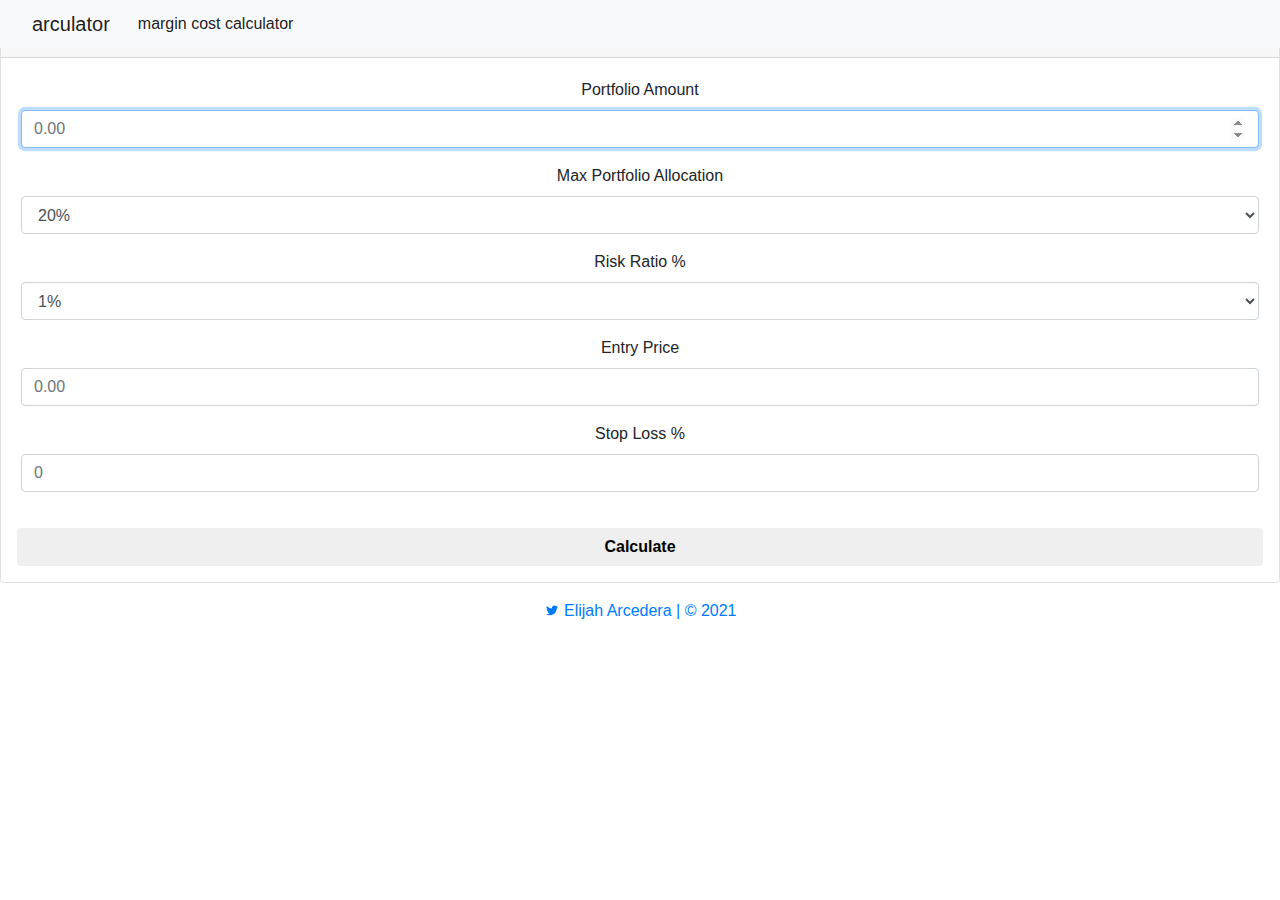
==== risk.html @ e02ef004 "[WIP] Creates risk file" ====
<!DOCTYPE html>
<html lang="en">
  <head>
    <meta charset="UTF-8" />
    <meta http-equiv="X-UA-Compatible" content="IE=edge" />
    <meta
      name="viewport"
      content="width=device-width, initial-scale=1, shrink-to-fit=no"
    />
    <title>Margin Cost Calculator</title>

    <!-- BOOTSTRAP CSS -->
    <link
      rel="stylesheet"
      href="https://maxcdn.bootstrapcdn.com/bootstrap/4.0.0/css/bootstrap.min.css"
      integrity="sha384-Gn5384xqQ1aoWXA+058RXPxPg6fy4IWvTNh0E263XmFcJlSAwiGgFAW/dAiS6JXm"
      crossorigin="anonymous"
    />

    <!-- CUSTOM CSS -->
    <link rel="stylesheet" href="./css/risk.css" />
  </head>
  <body>
    <!-- NAVBAR START -->
    <nav
      id="mainNavbar"
      class="navbar navbar-expand-sm navbar-light bg-light fixed-top py-1"
    >
      <a class="navbar-brand mx-3" href="risk.html">arculator</a>
      <button
        id="burger"
        class="navbar-toggler"
        type="button"
        data-toggle="collapse"
        data-target="#navbarNav"
        aria-controls="navbarNav"
        aria-expanded="false"
        aria-label="Toggle navigation"
      >
        <span class="navbar-toggler-icon"></span>
      </button>
      <div class="collapse navbar-collapse" id="navbarNav">
        <ul class="navbar-nav">
          <li class="nav-item active">
            <a class="nav-link ml-3 ml-lg-1" href="./index.html"
              >margin cost calculator <span class="sr-only">(current)</span></a
            >
          </li>
        </ul>
      </div>
    </nav>
    <!-- NAVBAR END -->

    <!-- MAIN CONTENT HTML START -->
    <div class="card mt-3" id="mainCard">
      <div class="card-header text-center font-weight-bold py-2">
        Risk Calculator
      </div>
      <div class="card-body text-center">
        <form id="risk-calculator">
          <div class="form-group">
            <label class="left" for="portfolioAmount">Portfolio Amount</label>
            <input
              type="number"
              class="form-control"
              id="portfolioAmount"
              placeholder="0.00"
              step="0.01"
              min="0"
              required
              autofocus
            />
          </div>
          <div class="form-group">
            <label class="left" for="max-port-allocation"
              >Max Portfolio Allocation</label
            >
            <select class="form-control" id="max-port-allocation" required>
              <option value=".2">20%</option>
              <option value=".5">50%</option>
              <option value="1">100%</option>
            </select>
          </div>
          <div class="form-group">
            <label class="left" for="risk-ratio-percent">Risk Ratio %</label>
            <select class="form-control" id="risk-ratio-percent" required>
              <option value=".01">1%</option>
              <option value=".02">2%</option>
              <option value=".05">5%</option>
            </select>
          </div>
          <div class="form-group">
            <label class="left" for="entry-price">Entry Price</label>
            <input
              type="number"
              class="form-control"
              id="entry-price"
              placeholder="0.00"
              step="0.0001"
              min="0"
              required
            />
          </div>
          <div class="form-group">
            <label class="left" for="stop-loss">Stop Loss %</label>
            <input
              type="number"
              class="form-control"
              id="stop-loss"
              placeholder="0"
              step="0.01"
              min="0"
              required
            />
          </div>
        </form>
      </div>
      <button
        type="submit"
        class="font-weight-bold btn mx-3 mb-3"
        id="submit"
        form="risk-calculator"
      >
        Calculate
      </button>

      <!-- RESULT START -->
      <div class="card border-light" style="display: none" id="result-display">
        <div class="card-header py-1 lead font-weight-bold">Result:</div>
        <div class="card-body">
          <p id="quantity-of-shares" class="font-weight-bold"></p>
          <p id="cutloss-price"></p>
          <p id="cash-at-risk"></p>
          <p id="port-allocation-size" class="mb-0"></p>
        </div>
      </div>
      <!-- RESULT END -->
    </div>

    <!-- FOOTER START -->

    <footer class="text-center mt-3" id="footer">
      <a href="https://twitter.com/elijah_arc" target="_blank"
        ><svg
          xmlns="http://www.w3.org/2000/svg"
          width="16"
          height="12"
          fill="currentColor"
          class="bi bi-twitter"
          viewBox="0 0 16 16"
        >
          <path
            d="M5.026 15c6.038 0 9.341-5.003 9.341-9.334 0-.14 0-.282-.006-.422A6.685 6.685 0 0 0 16 3.542a6.658 6.658 0 0 1-1.889.518 3.301 3.301 0 0 0 1.447-1.817 6.533 6.533 0 0 1-2.087.793A3.286 3.286 0 0 0 7.875 6.03a9.325 9.325 0 0 1-6.767-3.429 3.289 3.289 0 0 0 1.018 4.382A3.323 3.323 0 0 1 .64 6.575v.045a3.288 3.288 0 0 0 2.632 3.218 3.203 3.203 0 0 1-.865.115 3.23 3.23 0 0 1-.614-.057 3.283 3.283 0 0 0 3.067 2.277A6.588 6.588 0 0 1 .78 13.58a6.32 6.32 0 0 1-.78-.045A9.344 9.344 0 0 0 5.026 15z"
          />
        </svg>
        Elijah Arcedera | &copy; 2021</a
      >
    </footer>
    <!-- FOOTER END -->

    <!-- MAIN CONTENT HTML END -->

    <!-- BOOTSTRAP AND CUSTOM JS -->
    <script
      src="https://code.jquery.com/jquery-3.2.1.slim.min.js"
      integrity="sha384-KJ3o2DKtIkvYIK3UENzmM7KCkRr/rE9/Qpg6aAZGJwFDMVNA/GpGFF93hXpG5KkN"
      crossorigin="anonymous"
    ></script>
    <script
      src="https://cdnjs.cloudflare.com/ajax/libs/popper.js/1.12.9/umd/popper.min.js"
      integrity="sha384-ApNbgh9B+Y1QKtv3Rn7W3mgPxhU9K/ScQsAP7hUibX39j7fakFPskvXusvfa0b4Q"
      crossorigin="anonymous"
    ></script>
    <script
      src="https://maxcdn.bootstrapcdn.com/bootstrap/4.0.0/js/bootstrap.min.js"
      integrity="sha384-JZR6Spejh4U02d8jOt6vLEHfe/JQGiRRSQQxSfFWpi1MquVdAyjUar5+76PVCmYl"
      crossorigin="anonymous"
    ></script>
    <script src="./js/calculate.js"></script>
  </body>
</html>
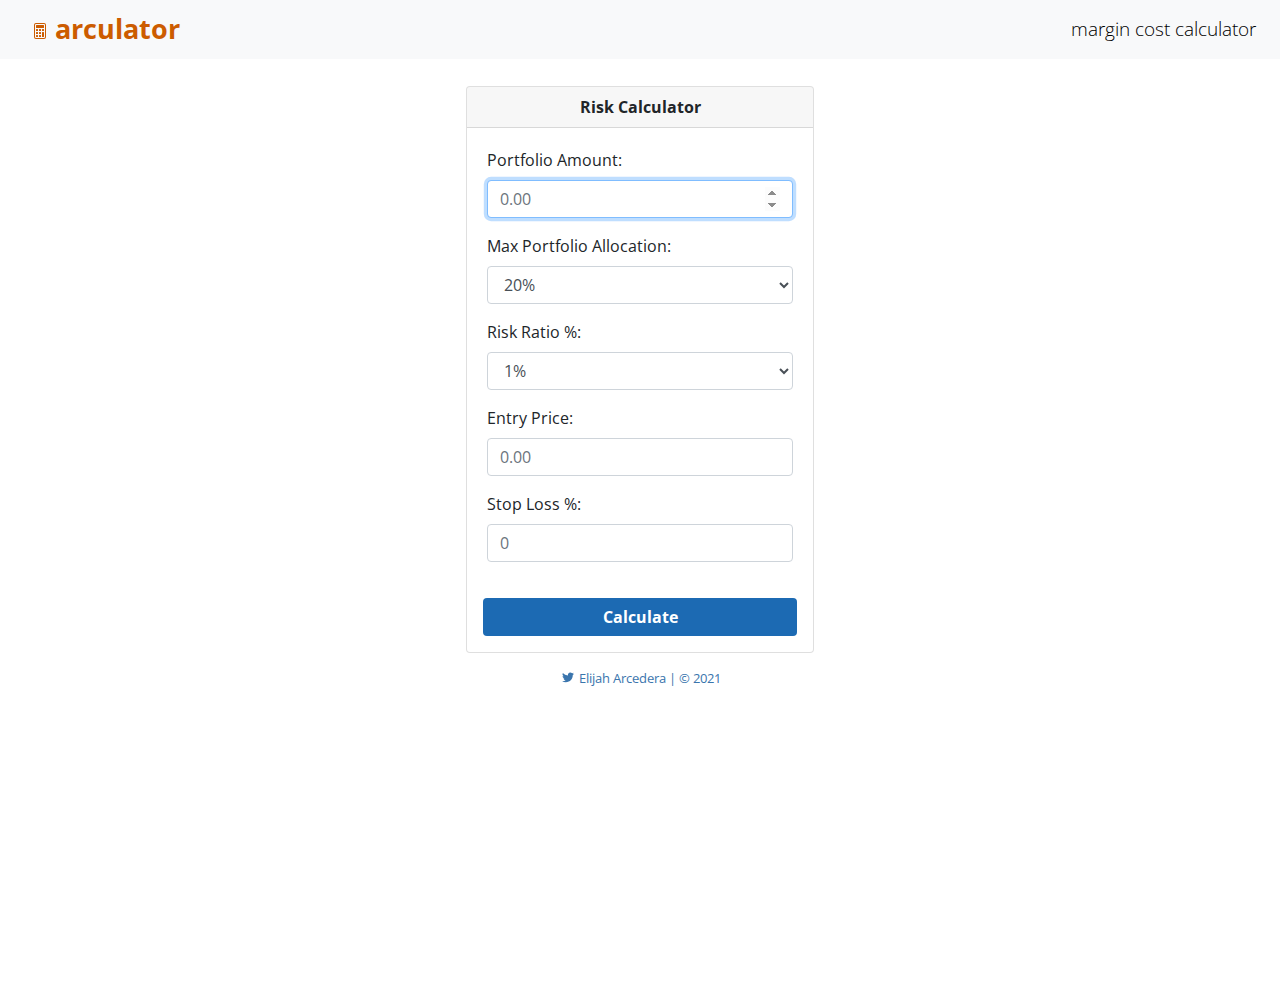
==== commit 869caf4c: "[WIP] Changes font family, fixes button hover, adds calc icon" ====
--- a/risk.html
+++ b/risk.html
@@ -26,10 +26,27 @@
       id="mainNavbar"
       class="navbar navbar-expand-sm navbar-light bg-light fixed-top py-1"
     >
-      <a class="navbar-brand mx-3" href="risk.html">arculator</a>
+      <a class="navbar-brand mx-3" href="risk.html"
+        ><svg
+          xmlns="http://www.w3.org/2000/svg"
+          width="16"
+          height="16"
+          fill="currentColor"
+          class="bi bi-calculator"
+          viewBox="0 0 16 16"
+        >
+          <path
+            d="M12 1a1 1 0 0 1 1 1v12a1 1 0 0 1-1 1H4a1 1 0 0 1-1-1V2a1 1 0 0 1 1-1h8zM4 0a2 2 0 0 0-2 2v12a2 2 0 0 0 2 2h8a2 2 0 0 0 2-2V2a2 2 0 0 0-2-2H4z"
+          />
+          <path
+            d="M4 2.5a.5.5 0 0 1 .5-.5h7a.5.5 0 0 1 .5.5v2a.5.5 0 0 1-.5.5h-7a.5.5 0 0 1-.5-.5v-2zm0 4a.5.5 0 0 1 .5-.5h1a.5.5 0 0 1 .5.5v1a.5.5 0 0 1-.5.5h-1a.5.5 0 0 1-.5-.5v-1zm0 3a.5.5 0 0 1 .5-.5h1a.5.5 0 0 1 .5.5v1a.5.5 0 0 1-.5.5h-1a.5.5 0 0 1-.5-.5v-1zm0 3a.5.5 0 0 1 .5-.5h1a.5.5 0 0 1 .5.5v1a.5.5 0 0 1-.5.5h-1a.5.5 0 0 1-.5-.5v-1zm3-6a.5.5 0 0 1 .5-.5h1a.5.5 0 0 1 .5.5v1a.5.5 0 0 1-.5.5h-1a.5.5 0 0 1-.5-.5v-1zm0 3a.5.5 0 0 1 .5-.5h1a.5.5 0 0 1 .5.5v1a.5.5 0 0 1-.5.5h-1a.5.5 0 0 1-.5-.5v-1zm0 3a.5.5 0 0 1 .5-.5h1a.5.5 0 0 1 .5.5v1a.5.5 0 0 1-.5.5h-1a.5.5 0 0 1-.5-.5v-1zm3-6a.5.5 0 0 1 .5-.5h1a.5.5 0 0 1 .5.5v1a.5.5 0 0 1-.5.5h-1a.5.5 0 0 1-.5-.5v-1zm0 3a.5.5 0 0 1 .5-.5h1a.5.5 0 0 1 .5.5v4a.5.5 0 0 1-.5.5h-1a.5.5 0 0 1-.5-.5v-4z"
+          />
+        </svg>
+        arculator</a
+      >
       <button
         id="burger"
-        class="navbar-toggler"
+        class="navbar-toggler mx-3"
         type="button"
         data-toggle="collapse"
         data-target="#navbarNav"
@@ -59,7 +76,7 @@
       <div class="card-body text-center">
         <form id="risk-calculator">
           <div class="form-group">
-            <label class="left" for="portfolioAmount">Portfolio Amount</label>
+            <label class="left" for="portfolioAmount">Portfolio Amount:</label>
             <input
               type="number"
               class="form-control"
@@ -73,7 +90,7 @@
           </div>
           <div class="form-group">
             <label class="left" for="max-port-allocation"
-              >Max Portfolio Allocation</label
+              >Max Portfolio Allocation:</label
             >
             <select class="form-control" id="max-port-allocation" required>
               <option value=".2">20%</option>
@@ -82,7 +99,7 @@
             </select>
           </div>
           <div class="form-group">
-            <label class="left" for="risk-ratio-percent">Risk Ratio %</label>
+            <label class="left" for="risk-ratio-percent">Risk Ratio %:</label>
             <select class="form-control" id="risk-ratio-percent" required>
               <option value=".01">1%</option>
               <option value=".02">2%</option>
@@ -90,7 +107,7 @@
             </select>
           </div>
           <div class="form-group">
-            <label class="left" for="entry-price">Entry Price</label>
+            <label class="left" for="entry-price">Entry Price:</label>
             <input
               type="number"
               class="form-control"
@@ -102,7 +119,7 @@
             />
           </div>
           <div class="form-group">
-            <label class="left" for="stop-loss">Stop Loss %</label>
+            <label class="left" for="stop-loss">Stop Loss %:</label>
             <input
               type="number"
               class="form-control"
--- a/css/risk.css
+++ b/css/risk.css
@@ -0,0 +1,101 @@
+@import url("https://fonts.googleapis.com/css2?family=Quicksand:wght@300;400;700&display=swap");
+@import url("https://fonts.googleapis.com/css2?family=Open+Sans:wght@300;400&display=swap");
+
+body,
+html {
+  height: 100%;
+  box-sizing: border-box;
+  font-family: "Open Sans", sans-serif;
+  scroll-behavior: smooth;
+  margin: 1rem;
+  margin-top: 2.7rem;
+}
+
+#result {
+  font-size: normal;
+}
+
+#submit {
+  background-color: #1c6ab3 !important;
+  color: white;
+}
+
+#submit:hover {
+  background-color: #255a8b !important;
+  color: white;
+}
+
+.left {
+  float: left;
+}
+
+footer {
+  font-size: small;
+  padding-bottom: 1rem;
+}
+
+#footer a {
+  text-decoration: none;
+  color: #3a75ad;
+}
+
+#footer a:hover {
+  text-decoration: none;
+  color: #235786;
+}
+
+#mainCard {
+  max-width: 348px;
+  margin-left: auto;
+  margin-right: auto;
+}
+
+#result-display {
+  max-width: 500px;
+  border-top-left-radius: 0;
+  border-top-right-radius: 0;
+}
+
+.red-outline {
+  border-color: rgb(255, 0, 0) !important;
+  border-width: 1.25px !important;
+}
+
+/* START NAV */
+
+#mainNavbar .navbar-brand {
+  font-size: 1.7rem;
+  color: #cc5c00;
+  font-weight: bold;
+}
+
+#mainNavbar .navbar-brand:hover {
+  color: #d4772a;
+}
+
+#mainNavbar .nav-link {
+  font-size: 1.2rem;
+  font-weight: lighter;
+}
+
+.navbar-toggler-icon {
+  color: black;
+}
+
+#burger {
+  background-color: white !important;
+}
+
+#navbarNav {
+  flex-direction: column;
+  align-items: flex-end;
+}
+
+#navbarNav a {
+  color: rgb(0, 0, 0);
+  font-weight: lighter;
+}
+
+#navbarNav a:hover {
+  color: #cc5c00;
+}
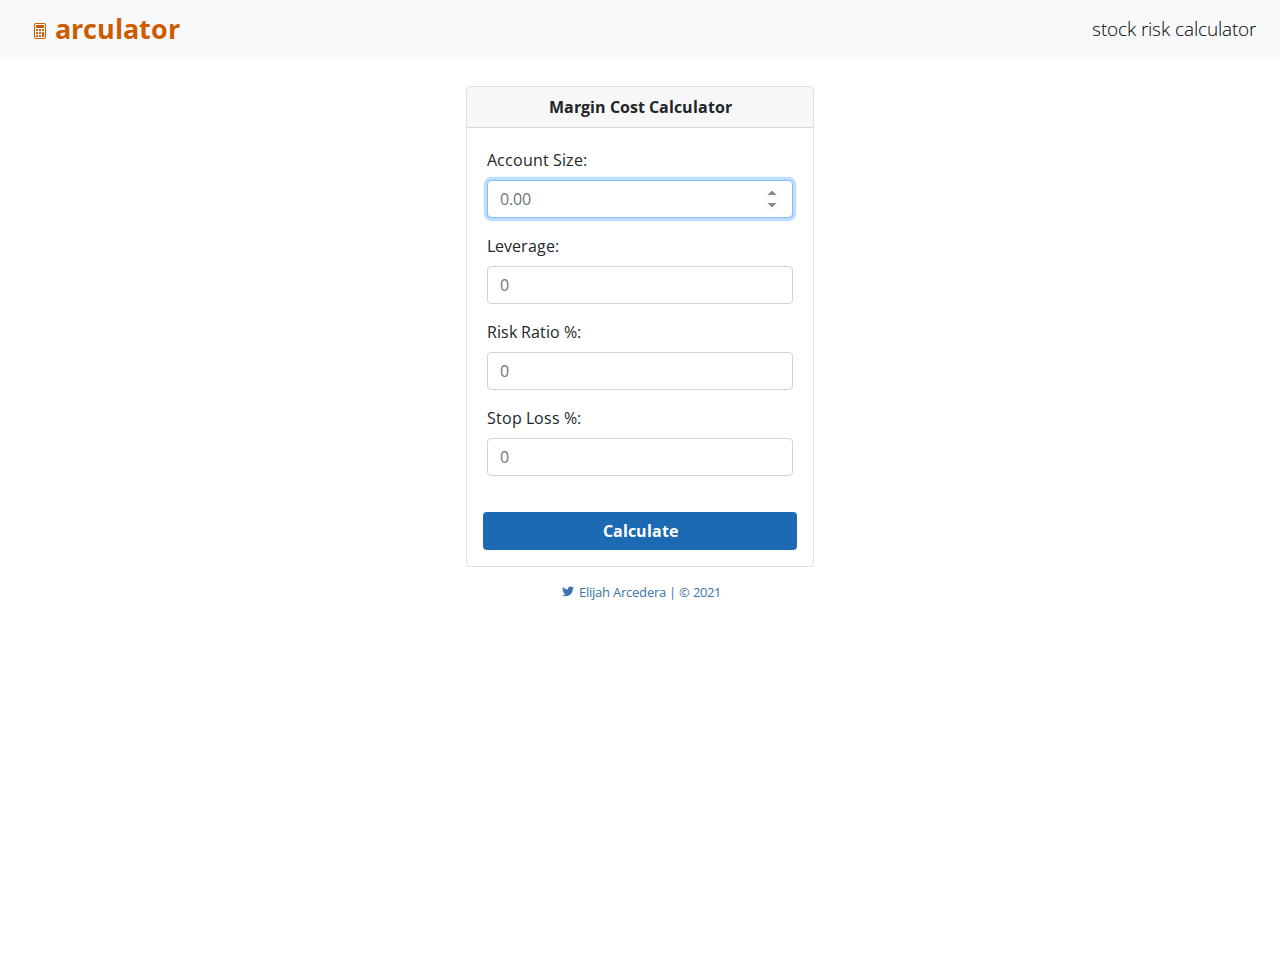
==== commit 179a017a: "[WIP] Switches home page to stock risk calculator + adds 0.5% risk ratio" ====
--- a/risk.html
+++ b/risk.html
@@ -18,7 +18,7 @@
     />
 
     <!-- CUSTOM CSS -->
-    <link rel="stylesheet" href="./css/risk.css" />
+    <link rel="stylesheet" href="./css/index.css" />
   </head>
   <body>
     <!-- NAVBAR START -->
@@ -26,7 +26,7 @@
       id="mainNavbar"
       class="navbar navbar-expand-sm navbar-light bg-light fixed-top py-1"
     >
-      <a class="navbar-brand mx-3" href="risk.html"
+      <a class="navbar-brand mx-3" href="index.html"
         ><svg
           xmlns="http://www.w3.org/2000/svg"
           width="16"
@@ -60,7 +60,7 @@
         <ul class="navbar-nav">
           <li class="nav-item active">
             <a class="nav-link ml-3 ml-lg-1" href="./index.html"
-              >margin cost calculator <span class="sr-only">(current)</span></a
+              >stock risk calculator <span class="sr-only">(current)</span></a
             >
           </li>
         </ul>
@@ -71,62 +71,51 @@
     <!-- MAIN CONTENT HTML START -->
     <div class="card mt-3" id="mainCard">
       <div class="card-header text-center font-weight-bold py-2">
-        Risk Calculator
+        Margin Cost Calculator
       </div>
       <div class="card-body text-center">
-        <form id="risk-calculator">
+        <form id="margin-cost-calculator">
           <div class="form-group">
-            <label class="left" for="portfolioAmount">Portfolio Amount:</label>
+            <label class="left" for="accountSize">Account Size:</label>
             <input
               type="number"
               class="form-control"
-              id="portfolioAmount"
+              id="accountSize"
               placeholder="0.00"
               step="0.01"
-              min="0"
               required
               autofocus
             />
           </div>
           <div class="form-group">
-            <label class="left" for="max-port-allocation"
-              >Max Portfolio Allocation:</label
-            >
-            <select class="form-control" id="max-port-allocation" required>
-              <option value=".2">20%</option>
-              <option value=".5">50%</option>
-              <option value="1">100%</option>
-            </select>
-          </div>
-          <div class="form-group">
-            <label class="left" for="risk-ratio-percent">Risk Ratio %:</label>
-            <select class="form-control" id="risk-ratio-percent" required>
-              <option value=".01">1%</option>
-              <option value=".02">2%</option>
-              <option value=".05">5%</option>
-            </select>
-          </div>
-          <div class="form-group">
-            <label class="left" for="entry-price">Entry Price:</label>
+            <label class="left" for="leverage">Leverage:</label>
             <input
               type="number"
               class="form-control"
-              id="entry-price"
-              placeholder="0.00"
-              step="0.0001"
-              min="0"
+              id="leverage"
+              placeholder="0"
               required
             />
           </div>
           <div class="form-group">
-            <label class="left" for="stop-loss">Stop Loss %:</label>
+            <label class="left" for="riskRatio">Risk Ratio %:</label>
             <input
               type="number"
               class="form-control"
-              id="stop-loss"
+              id="riskRatio"
               placeholder="0"
               step="0.01"
-              min="0"
+              required
+            />
+          </div>
+          <div class="form-group">
+            <label class="left" for="stopLoss">Stop Loss %:</label>
+            <input
+              type="number"
+              class="form-control"
+              id="stopLoss"
+              placeholder="0"
+              step="0.01"
               required
             />
           </div>
@@ -136,19 +125,20 @@
         type="submit"
         class="font-weight-bold btn mx-3 mb-3"
         id="submit"
-        form="risk-calculator"
+        form="margin-cost-calculator"
       >
         Calculate
       </button>
 
       <!-- RESULT START -->
       <div class="card border-light" style="display: none" id="result-display">
-        <div class="card-header py-1 lead font-weight-bold">Result:</div>
+        <div class="card-header lead py-1 font-weight-bold" id="result">
+          Result:
+        </div>
         <div class="card-body">
-          <p id="quantity-of-shares" class="font-weight-bold"></p>
-          <p id="cutloss-price"></p>
-          <p id="cash-at-risk"></p>
-          <p id="port-allocation-size" class="mb-0"></p>
+          <p class="font-weight-bold" id="margin-cost"></p>
+          <p id="risked-amount"></p>
+          <p id="trade-size" class="mb-0"></p>
         </div>
       </div>
       <!-- RESULT END -->
--- a/css/index.css
+++ b/css/index.css
@@ -0,0 +1,109 @@
+@import url("https://fonts.googleapis.com/css2?family=Quicksand:wght@300;400;700&display=swap");
+@import url("https://fonts.googleapis.com/css2?family=Open+Sans:wght@300;400&display=swap");
+
+body,
+html {
+  height: 100%;
+  box-sizing: border-box;
+  font-family: "Open Sans", sans-serif;
+  scroll-behavior: smooth;
+  margin: 1rem;
+  margin-top: 2.2rem;
+}
+
+@media only screen and (min-width: 1260px) {
+  body,
+  html {
+    overflow: hidden;
+  }
+}
+
+@media only screen and (max-width: 1260px), screen and (max-height: 764px) {
+  body,
+  html {
+    margin-top: 2.6rem;
+    overflow: visible;
+  }
+}
+
+#result {
+  font-size: normal;
+}
+
+#submit {
+  background-color: #1c6ab3 !important;
+  color: white;
+}
+
+#submit:hover {
+  background-color: #255a8b !important;
+  color: white;
+}
+
+.left {
+  float: left;
+}
+
+footer {
+  font-size: small;
+  padding-bottom: 1rem;
+}
+
+#footer a {
+  text-decoration: none;
+  color: #3a75ad;
+}
+
+#footer a:hover {
+  text-decoration: none;
+  color: #235786;
+}
+
+#mainCard {
+  max-width: 348px;
+  margin-left: auto;
+  margin-right: auto;
+}
+
+#result-display {
+  max-width: 500px;
+}
+
+/* START NAV */
+
+#mainNavbar .navbar-brand {
+  font-size: 1.7rem;
+  color: #cc5c00;
+  font-weight: bold;
+}
+
+#mainNavbar .navbar-brand:hover {
+  color: #d4772a;
+}
+
+#mainNavbar .nav-link {
+  font-size: 1.2rem;
+  font-weight: lighter;
+}
+
+.navbar-toggler-icon {
+  color: black;
+}
+
+#burger {
+  background-color: white !important;
+}
+
+#navbarNav {
+  flex-direction: column;
+  align-items: flex-end;
+}
+
+#navbarNav a {
+  color: rgb(0, 0, 0);
+  font-weight: lighter;
+}
+
+#navbarNav a:hover {
+  color: #cc5c00;
+}
